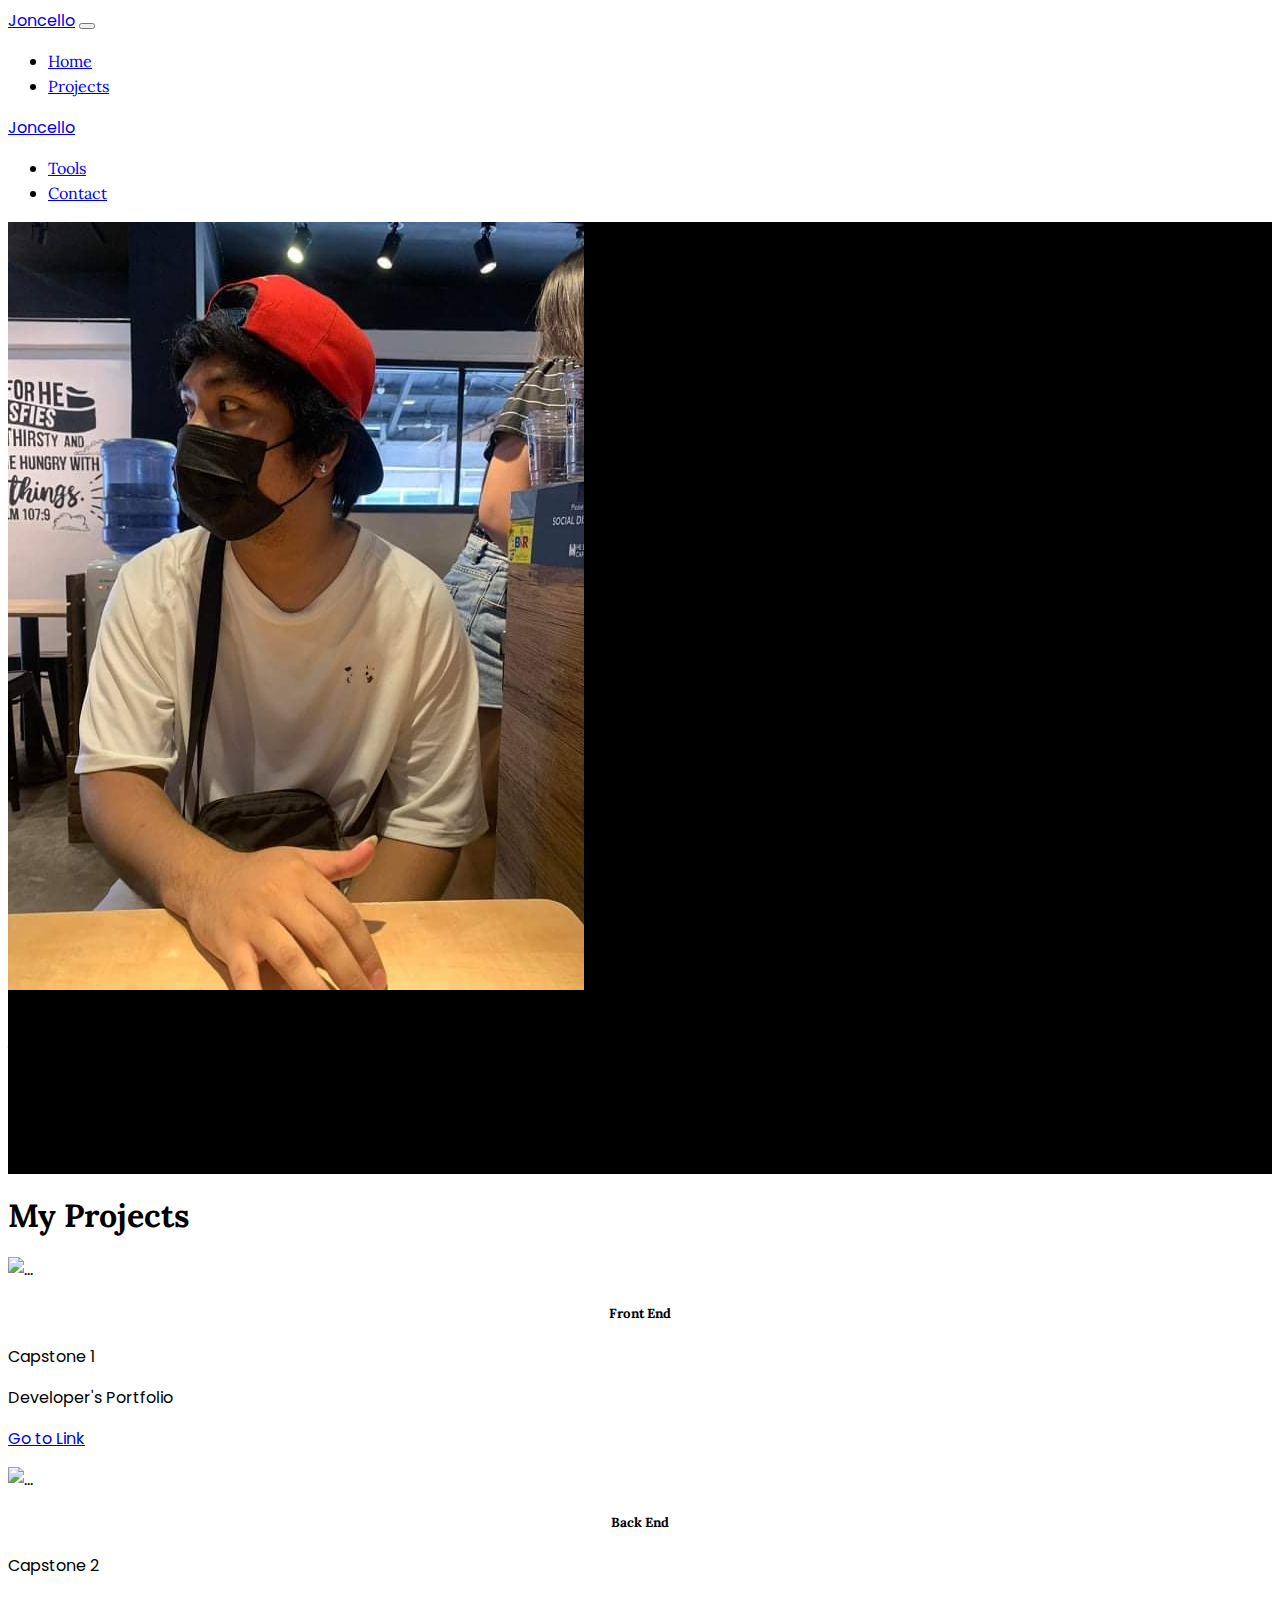
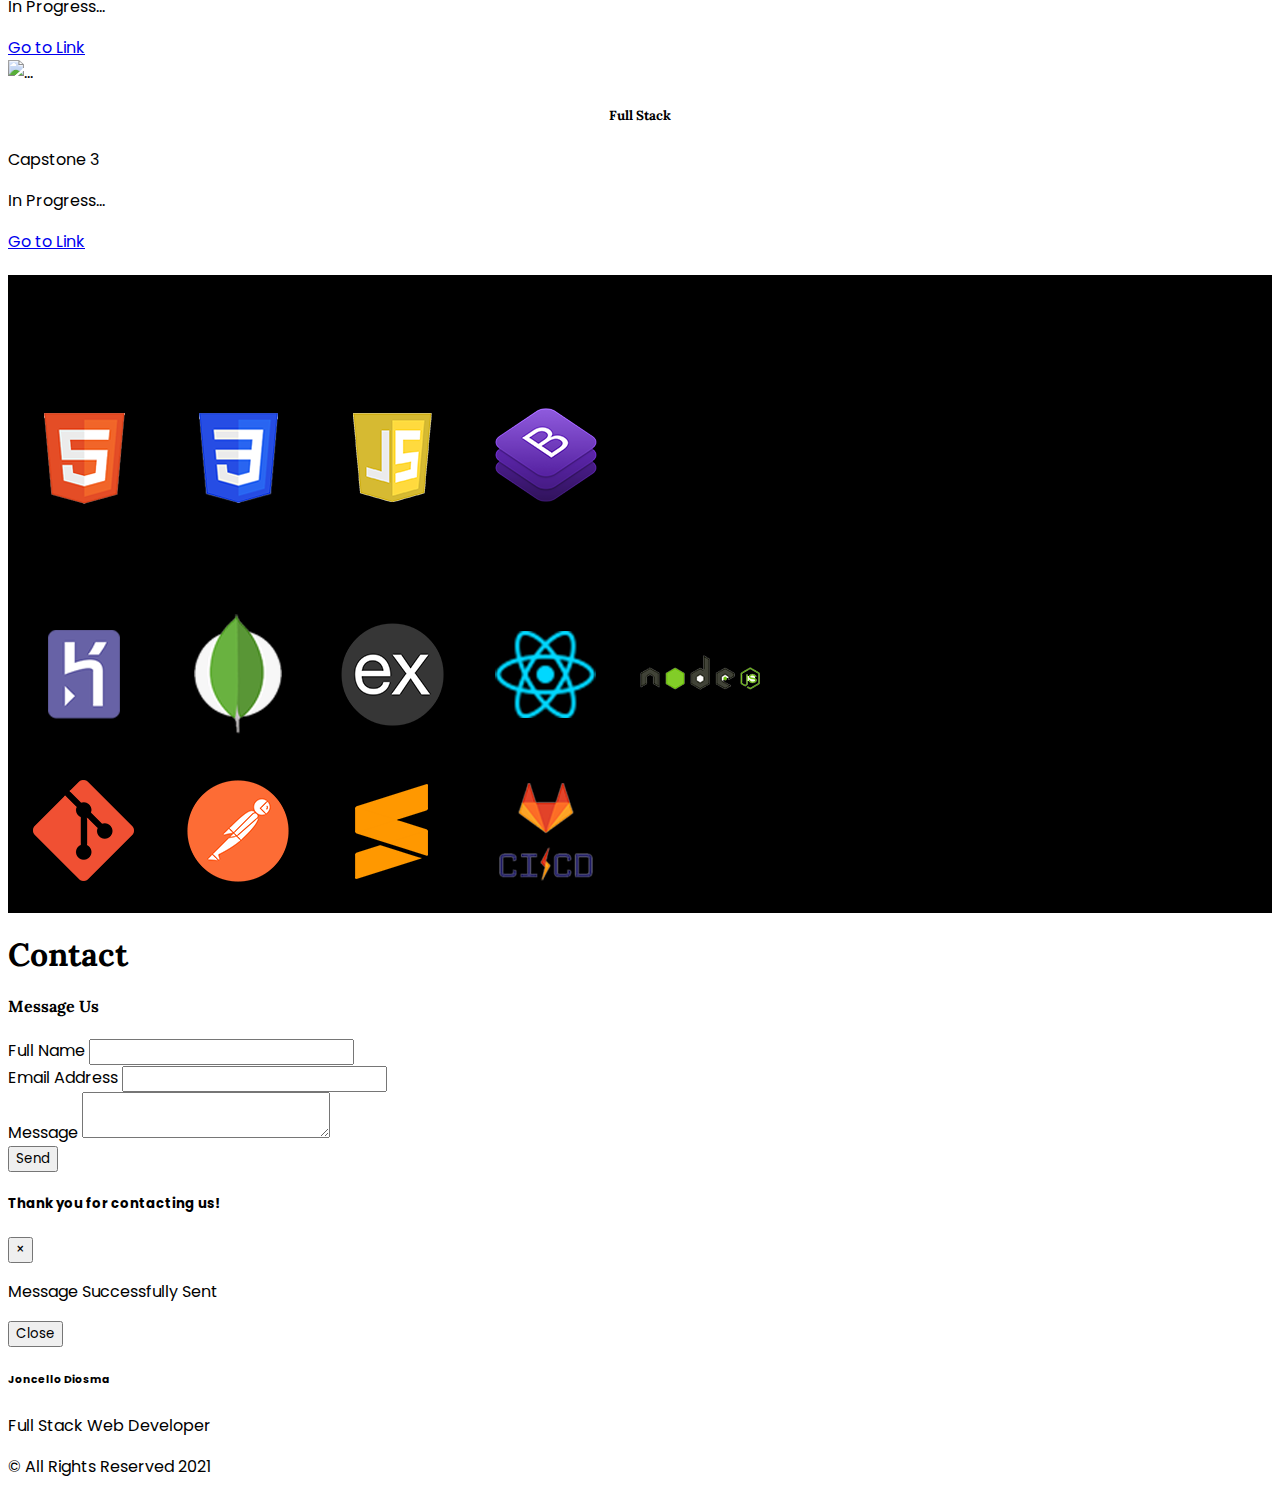
==== index.html @ 17127e86 "Add activity code" ====
<!DOCTYPE html>
<html>
<head>
	<meta charset="utf-8">
	<meta name="viewport" content="width=device-width, initial-scale=1">
	<title></title>

        <!-- fonts -->
        <link rel="preconnect" href="https://fonts.googleapis.com">
        <link rel="preconnect" href="https://fonts.gstatic.com" crossorigin>
        <link href="https://fonts.googleapis.com/css2?family=Lora&family=Poppins:wght@300&display=swap" rel="stylesheet">

        <!-- Bootstrap Link -->
        <link rel="stylesheet" href="https://cdn.jsdelivr.net/npm/bootstrap@4.6.0/dist/css/bootstrap.min.css" integrity="sha384-B0vP5xmATw1+K9KRQjQERJvTumQW0nPEzvF6L/Z6nronJ3oUOFUFpCjEUQouq2+l" crossorigin="anonymous"/>

        <!-- font awesome -->
        <script src="https://kit.fontawesome.com/5796775e7d.js" crossorigin="anonymous"></script>

        <link rel="stylesheet" type="text/css" href="./index.css">

    </head>
    <body>

        <!-- Navbar -->
    <nav class="navbar navbar-expand-lg navbar-dark bg-primary sticky-top">
        <a href="#landing" class="navbar-brand d-lg-none">Joncello</a>
        <button class="navbar-toggler" type="button" data-toggle="collapse" data-target="#portfolio-nav">
            <span class="navbar-toggler-icon"></span>
        </button>
        <div class="collapse navbar-collapse" id="portfolio-nav">
            <ul class="navbar-nav ml-auto text-center text-md-left">
                <li class="nav-item">
                    <a href="#landing" class="nav-link">Home</a>
                </li>
                <li class="nav-item">
                    <a href="#projects" class="nav-link">Projects</a>
                </li>
            </ul>
            <a href="#landing" class="navbar-brand mx-3 d-none d-lg-inline">Joncello</a>
            <ul class="navbar-nav pl-0 mr-auto text-center text-md-left">
                <li class="nav-item">
                    <a href="#tools" class="nav-link">Tools</a>
                </li>
                <li class="nav-item">
                    <a href="#contact" class="nav-link">Contact</a>
                </li>
            </ul>
        </div>
    </nav>
        <!-- End of Navbar -->
        <div class="container-fluid" >
        	<div class="bg-1">
        		<div class="img-1">	
            <div class="row justify-content-center align-items-center py-4 py-lg-5 " id="landing">
                <div class="col-10 col-md-3 p-3 py-lg-5">
                    <img src="./images/me.jpeg" class="rounded-circle border border-dark img-fluid">
                </div>
                <div class="col-md-7 col-lg-5 text-white pl-md-5 py-lg-5 ">
                    <h1 class="mt-2 text-center text-md-left">Joncello Diosma</h1>
                    <h3 class="my-3 text-center text-md-left">Full Stack Web Developer</h3>
                    <p class="text-justify">
                       I'm Joncello Diosma, 24 years old. I am from Batangas City, Batangas. I graduated at University of Batangas  with a degree of Bachelor of Science in Electrical Engineering. Now I'm in the process of shifting my career into the IT industry and learning to become a Full Stack Web Developer.  
                    </p>
                </div>
            </div>
            </div>
            </div>
            <!-- End of About Me -->
            <!-- My Projects -->


         



            <h1 class="mt-5 mb-1 text-center" >My Projects</h1>
            <div class="card-deck my-5 justify-content-center" id="projects" >
              <div class="card col-md-3">
                 <img src="https://image.freepik.com/free-vector/ordering-goods-online-internet-store-online-shopping-niche-e-commerce-website-mother-buying-babies-clothes-footwear-toys-infant-accessories-vector-isolated-concept-metaphor-illustration_335657-2764.jpg" class="card-img-top" alt="..."> 
                <div class="card-body">
                	   
                   <h5 class="card-title">Front End</h5>
                  <p class="card-text">
                      Capstone 1
                  </p>
                  <p>Developer's Portfolio</p>
                  <a href="#landing"><p>Go to Link</p></a>
                </div>
              </div>
              <div class="card col-md-3">
                <img src="https://image.freepik.com/free-vector/ordering-goods-online-internet-store-online-shopping-niche-e-commerce-website-mother-buying-babies-clothes-footwear-toys-infant-accessories-vector-isolated-concept-metaphor-illustration_335657-2764.jpg" class="card-img-top" alt="...">
                <div class="card-body">
                  <h5 class="card-title">Back End</h5>
                  <p class="card-text">
                  	Capstone 2
                  </p>
                  <p>In Progress...</p>
                  <a href="./link.html">Go to Link</a>
                </div>
              </div>
              <div class="card col-md-3">
                <img src="https://image.freepik.com/free-vector/ordering-goods-online-internet-store-online-shopping-niche-e-commerce-website-mother-buying-babies-clothes-footwear-toys-infant-accessories-vector-isolated-concept-metaphor-illustration_335657-2764.jpg" class="card-img-top" alt="...">
                <div class="card-body">
                  <h5 class="card-title">Full Stack</h5>
                  <p class="card-text">
                  	Capstone 3
                  </p>
                 <p>In Progress...</p>
                 <a href="./link.html">Go to Link</a>
                </div>
              </div>
            </div>
            <!-- tools -->
            <div class="text-center text-light "  id="tools" >
          <div class="bg-2">
          	<div class="img-2">

                <h1 class="my-1 text-center" >Tools</h1>
                                       <h3 class="my-3 text-center">Core Tools</h3>
                        <div class="row justify-content-center">
                            <div class="col-lg-12  col-4 col-md-12 d-inline-block">
                                <img src="./images/logo-html5.png" class="img-fluid">
                                <img src="./images/logo-css3.png" class="img-fluid">
                                <img src="./images/logo-javascript.png" class="img-fluid">
                                <img src="./images/logo-bootstrap.png" class="img-fluid">
                            </div>
                        </div>
                    
                        <h3 class="my-3 text-center">Other Tools</h3>
                       
                            <div class="col-lg-12  col-4 col-md-12 d-inline-block">
                            	<img src="./images/logo-heroku.png" class="img-fluid">
                                <img src="./images/logo-mongodb.png" class="img-fluid">
                                <img src="./images/logo-expressjs.png" class="img-fluid">
                                <img src="./images/logo-react.png" class="img-fluid">
                                <img src="./images/logo-nodejs.png" class="img-fluid">
                            </div>
                            
                        
                            <div class="col-lg-12  col-4 col-md-12 d-inline-block">
                                <img src="./images/logo-git.png" class="img-fluid">
                                <img src="./images/logo-postman.png" class="img-fluid">
                                <img src="./images/logo-sublime-text-3.png" class="img-fluid">
                                <img src="./images/logo-gitlab-ci-cd.png" class="img-fluid">
                            </div>
                        </div>
                       </div>
                        </div>
                                   
           
            <!-- contact -->
            <h1 class="text-center my-5 " id="contact">Contact</h1>
            <div class="row justify-content-center mb-5">
                <div class="col-3 col-md-1">
                    <a href="https://www.facebook.com/joncello.diosma.52/" target="_blank"><i class="fab fa-facebook"></i></a>
                </div>
                <div class="col-3 col-md-1">
                    <a href="https://www.linkedin.com/in/joncello-diosma-11251a240/" target="_blank"><i class="fab fa-linkedin"></i></a>
                </div>
                <div class="col-3 col-md-1">
                    <a href="https://gitlab.com/Cello888" target="_blank"><i class="fab fa-gitlab"></i></a>
                </div>
            </div>

            <div class="container bg-secondary mb-5 p-5">
            <div class="text-center justify-content-center">
              
                <div >
                    <h4 class="text-center my-4">Message Us</h4>
                    <form>
                        <div class="form-group">
                            <label>Full Name</label>
                            <input type="text" class="form-control" required autocomplete>
                        </div>
                        <div class="form-group">
                            <label>Email Address</label>
                            <input type="email" class="form-control" required autocomplete>
                        </div>
                        <div class="form-group">
                            <label>Message</label>
                            <textarea class="form-control"></textarea>
                        </div>
                        <button type="submit" class="btn btn-outline-dark btn-block btn-primary " data-toggle="modal" data-target="#mymodal">Send</button>
                    </form>
                </div>
            </div>
            </div>
            	<div class="modal" id="mymodal" tabindex="-1">
  <div class="modal-dialog">
    <div class="modal-content">
      <div class="modal-header">
        <h5 class="modal-title">Thank you for  contacting us!</h5>
        <button type="button" class="close" data-dismiss="modal" aria-label="Close">
          <span aria-hidden="true">&times;</span>
        </button>
      </div>
      <div class="modal-body">
        <p>Message Successfully Sent</p>
      </div>
      <div class="modal-footer">
        <button type="button" class="btn btn-secondary" data-dismiss="modal">Close</button>
      </div>
    </div>
  </div>
</div>
        </div>
        <footer class="mt-5 p-3 bg-primary text-light">
            <h6 class="text-center">Joncello Diosma</h6>
            <p class="text-center mb-1">Full Stack Web Developer</p>
            <p class="text-center">&copy; All Rights Reserved 2021</p>

        </footer>




        <!-- Bootstrap Script -->
        <script src="https://cdn.jsdelivr.net/npm/jquery@3.5.1/dist/jquery.slim.min.js" integrity="sha384-DfXdz2htPH0lsSSs5nCTpuj/zy4C+OGpamoFVy38MVBnE+IbbVYUew+OrCXaRkfj" crossorigin="anonymous"></script>
        <script src="https://cdn.jsdelivr.net/npm/bootstrap@4.6.1/dist/js/bootstrap.bundle.min.js" integrity="sha384-fQybjgWLrvvRgtW6bFlB7jaZrFsaBXjsOMm/tB9LTS58ONXgqbR9W8oWht/amnpF" crossorigin="anonymous"></script>
        <!-- End of Bootstrap Script -->

</body>
</html>
---- index.css ----
.bg-1 {
	 background-image: url(https://img.freepik.com/free-vector/realistic-galaxy-background_52683-69199.jpg?w=826&t=st=1665458125~exp=1665458725~hmac=c8cdc5200053d6f1a1a3bd08af5ebf368b07badcb424ab81b8f433025beb195c);
	min-height: 20rem;
    
	background-size: 100%;
	background-position: center ;
	background-attachment: scroll;
	background-repeat: no-repeat;
	background-color: black;
}

.img-1 {

	background-color: rgba(0, 0, 0, 0.5);
	min-height: 20rem;
}


.bg-2 {
	min-height: 20rem;
   background-image: url(https://img.freepik.com/free-vector/watercolor-galaxy-background_23-2149227639.jpg?w=740&t=st=1665457996~exp=1665458596~hmac=7132492b6930d85d6ddef719d163793d39a2b16e1f0562d51b87850c7e1dae66);
	background-size: 100%;
	background-position: center ;
	background-attachment: scroll;
	background-repeat: no-repeat;
	background-color: black;
    
}

.img-2{

	background-color: rgba(0, 0, 0, 0.3);
	min-height: 20rem;
}
.card-title {
	text-align: center;
}

.fab {
	font-size: 4rem;
}

html {
	scroll-behavior: smooth;
}

* {
	font-family: "Poppins",sans-serif;
}

h1,h2,h3,h4, .nav-link,.card-title {
	font-family: "Lora",serif;
}
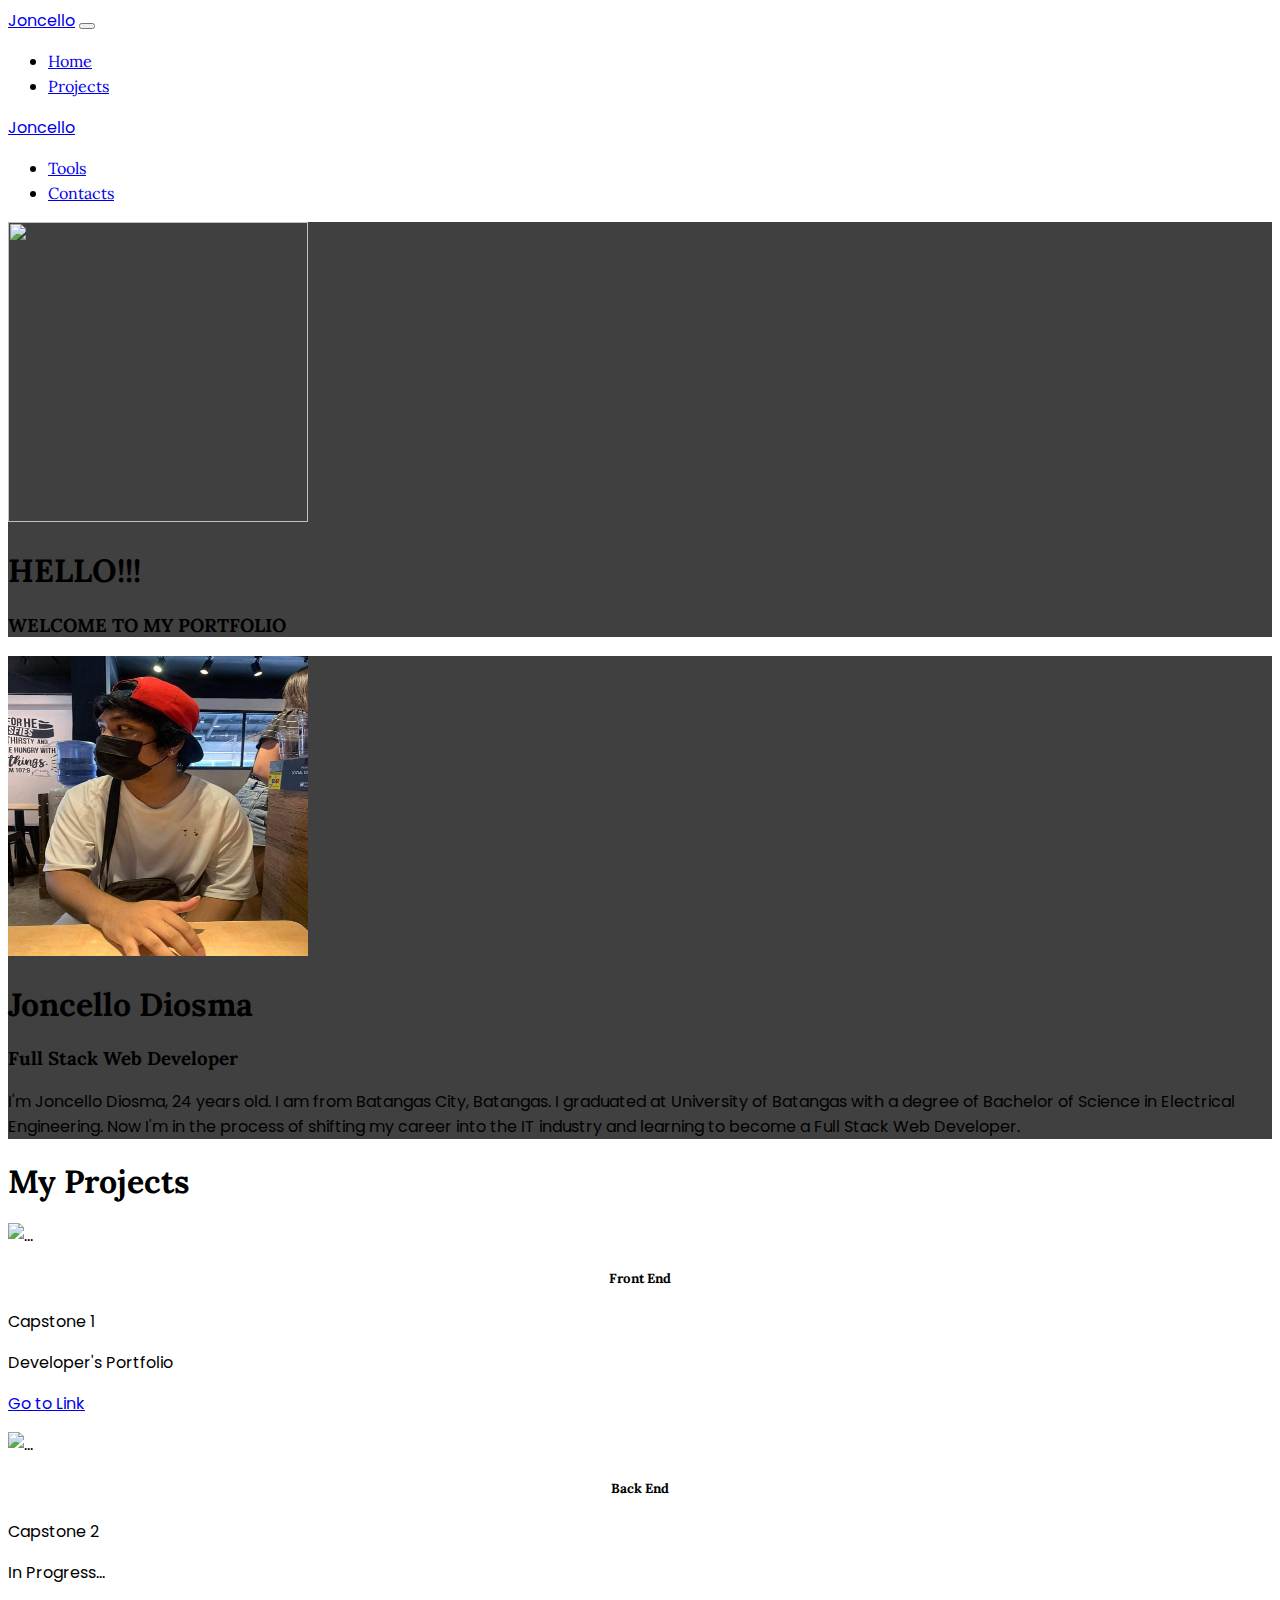
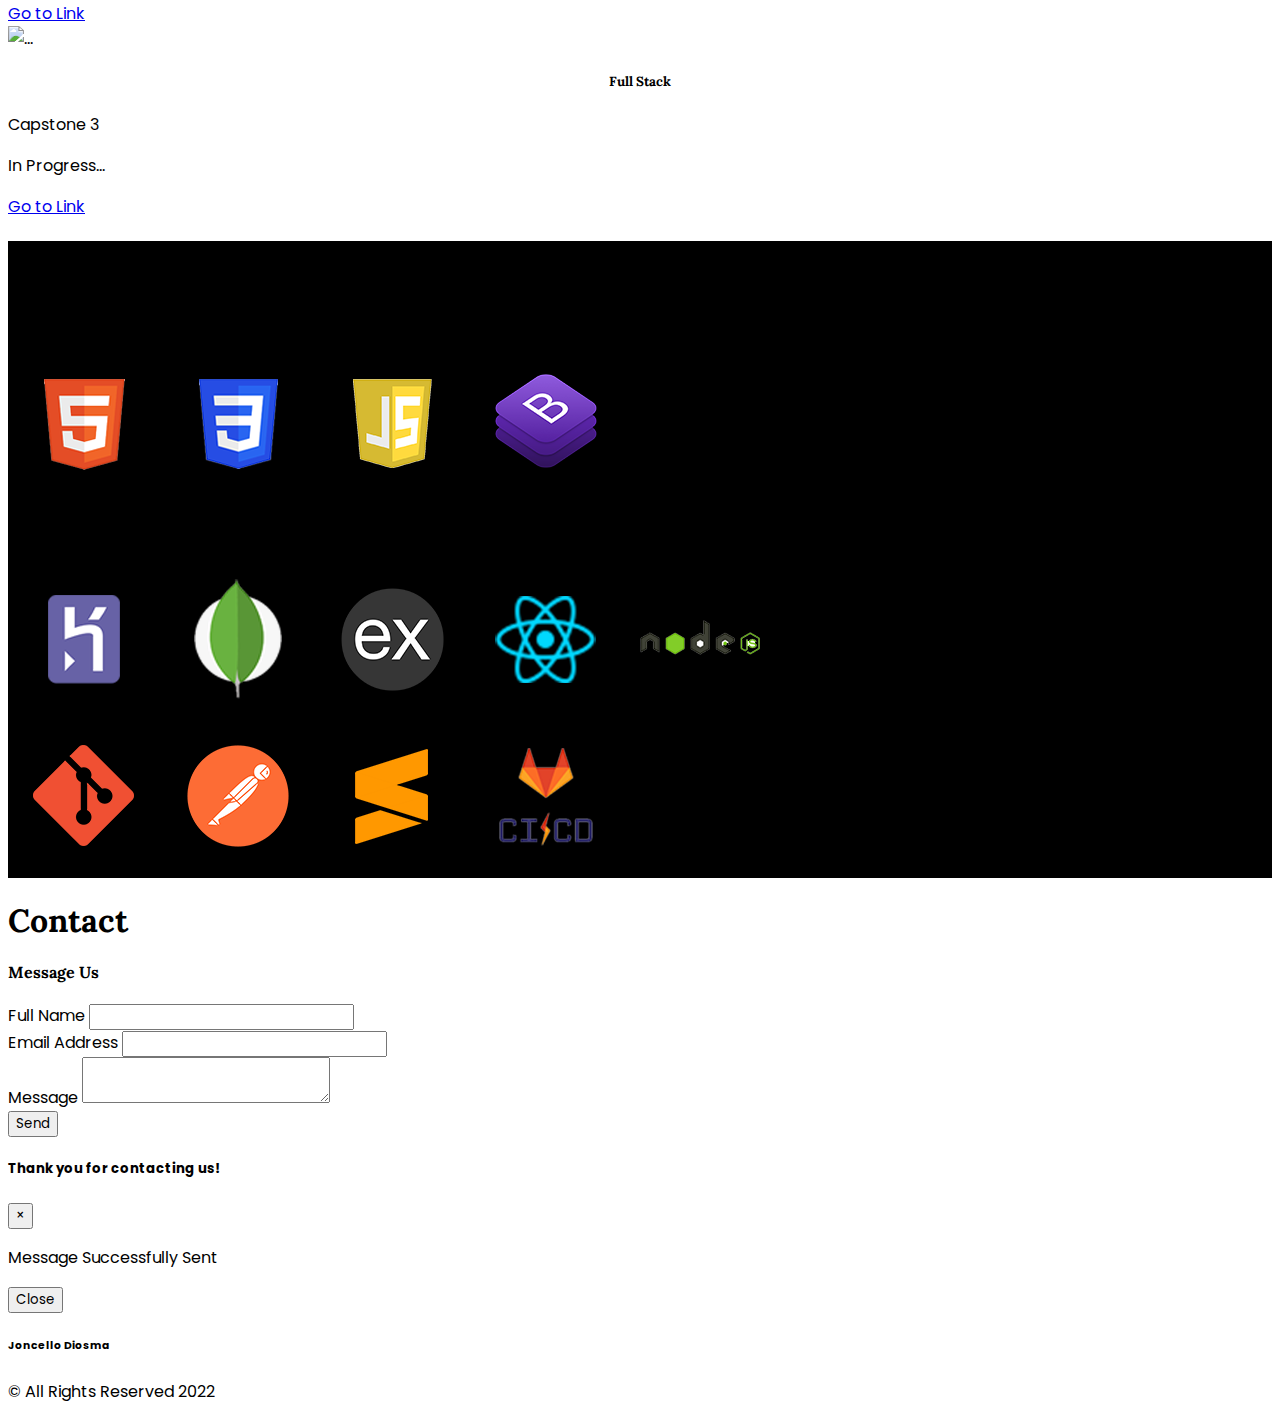
==== commit ac93391a: "Add activity code" ====
--- a/index.html
+++ b/index.html
@@ -19,7 +19,7 @@
         <link rel="stylesheet" type="text/css" href="./index.css">
 
     </head>
-    <body>
+    <body class="bg-dark">
 
         <!-- Navbar -->
     <nav class="navbar navbar-expand-lg navbar-dark bg-primary sticky-top">
@@ -36,24 +36,51 @@
                     <a href="#projects" class="nav-link">Projects</a>
                 </li>
             </ul>
-            <a href="#landing" class="navbar-brand mx-3 d-none d-lg-inline">Joncello</a>
+            <a href="#about-me" class="navbar-brand mx-3 d-none d-lg-inline">Joncello</a>
             <ul class="navbar-nav pl-0 mr-auto text-center text-md-left">
                 <li class="nav-item">
                     <a href="#tools" class="nav-link">Tools</a>
                 </li>
                 <li class="nav-item">
-                    <a href="#contact" class="nav-link">Contact</a>
+                    <a href="#contact" class="nav-link">Contacts</a>
                 </li>
             </ul>
         </div>
     </nav>
         <!-- End of Navbar -->
+
+        <!-- content -->
         <div class="container-fluid" >
+
+
+        	<!-- Home -->
+
+        	<div class="p-5">
+        	<div class="bg-3">
+        		<div class="img-3">	
+            <div class="row justify-content-center align-items-center py-4 py-lg-5 " id="landing">
+                <div class="col-10 col-md-3 p-3 py-lg-5">
+                    <img src="https://img.freepik.com/free-vector/cute-astronaut-holding-flag-moon-cartoon-vector-icon-illustration-science-technology-icon-concept-isolated-premium-vector-flat-cartoon-style_138676-4115.jpg?w=740&t=st=1665478080~exp=1665478680~hmac=fdb4f5d75c22fdba7c73475459a61b840baf4d7d026e3a476953605bd67bb616"class="rounded-circle img-fluid" style="width:300px; height: 300px;">
+                </div>
+                <div class="col-md-7 col-lg-5 text-white pl-md-5 py-lg-5 ">
+                    <h1 class="mt-2 text-center text-md-left">HELLO!!!</h1>
+                    <h3 class="my-3 text-center text-md-left">WELCOME TO MY PORTFOLIO</h3>
+                </div>
+            </div>
+            </div>
+            </div>
+            </div>
+        	
+        	<!-- end of home -->
+
+
+        	<!-- About Me -->
+        	<div class="p-5">
         	<div class="bg-1">
         		<div class="img-1">	
-            <div class="row justify-content-center align-items-center py-4 py-lg-5 " id="landing">
+            <div class="row justify-content-center align-items-center py-4 py-lg-5 " id="about-me">
                 <div class="col-10 col-md-3 p-3 py-lg-5">
-                    <img src="./images/me.jpeg" class="rounded-circle border border-dark img-fluid">
+                    <img src="./images/me.jpeg "class="rounded-circle img-fluid" style="width:300px; height: 300px;">
                 </div>
                 <div class="col-md-7 col-lg-5 text-white pl-md-5 py-lg-5 ">
                     <h1 class="mt-2 text-center text-md-left">Joncello Diosma</h1>
@@ -65,15 +92,12 @@
             </div>
             </div>
             </div>
+            </div>
             <!-- End of About Me -->
+            
+
             <!-- My Projects -->
-
-
-         
-
-
-
-            <h1 class="mt-5 mb-1 text-center" >My Projects</h1>
+            <h1 class="mt-5 mb-1 text-center text-light" >My Projects</h1>
             <div class="card-deck my-5 justify-content-center" id="projects" >
               <div class="card col-md-3">
                  <img src="https://image.freepik.com/free-vector/ordering-goods-online-internet-store-online-shopping-niche-e-commerce-website-mother-buying-babies-clothes-footwear-toys-infant-accessories-vector-isolated-concept-metaphor-illustration_335657-2764.jpg" class="card-img-top" alt="..."> 
@@ -114,7 +138,10 @@
             <div class="text-center text-light "  id="tools" >
           <div class="bg-2">
           	<div class="img-2">
-
+          		<!-- End of My Projects -->
+
+
+          		<!-- Tools -->
                 <h1 class="my-1 text-center" >Tools</h1>
                                        <h3 class="my-3 text-center">Core Tools</h3>
                         <div class="row justify-content-center">
@@ -146,13 +173,14 @@
                         </div>
                        </div>
                         </div>
+                        <!-- End of Tools -->
                                    
            
             <!-- contact -->
-            <h1 class="text-center my-5 " id="contact">Contact</h1>
+            <h1 class="text-center my-5 text-light" id="contact">Contact</h1>
             <div class="row justify-content-center mb-5">
                 <div class="col-3 col-md-1">
-                    <a href="https://www.facebook.com/joncello.diosma.52/" target="_blank"><i class="fab fa-facebook"></i></a>
+                    <a href="https://www.facebook.com/joncello.diosma.52" target="_blank"><i class="fab fa-facebook"></i></a>
                 </div>
                 <div class="col-3 col-md-1">
                     <a href="https://www.linkedin.com/in/joncello-diosma-11251a240/" target="_blank"><i class="fab fa-linkedin"></i></a>
@@ -161,55 +189,63 @@
                     <a href="https://gitlab.com/Cello888" target="_blank"><i class="fab fa-gitlab"></i></a>
                 </div>
             </div>
-
+            <!-- End of Contacts -->
+
+
+
+            <!-- Message  us -->
             <div class="container bg-secondary mb-5 p-5">
             <div class="text-center justify-content-center">
               
-                <div >
+               
                     <h4 class="text-center my-4">Message Us</h4>
-                    <form>
-                        <div class="form-group">
+                    <form class="container">
+                        <div class="form-group container">
                             <label>Full Name</label>
                             <input type="text" class="form-control" required autocomplete>
                         </div>
-                        <div class="form-group">
+                        <div class="form-group container">
                             <label>Email Address</label>
                             <input type="email" class="form-control" required autocomplete>
                         </div>
-                        <div class="form-group">
+                        <div class="form-group container">
                             <label>Message</label>
                             <textarea class="form-control"></textarea>
                         </div>
-                        <button type="submit" class="btn btn-outline-dark btn-block btn-primary " data-toggle="modal" data-target="#mymodal">Send</button>
+                        <button type="submit" class="btn btn-outline-dark btn-block btn-primary container " data-toggle="modal" data-target="#mymodal">Send</button>
                     </form>
                 </div>
-            </div>
-            </div>
-            	<div class="modal" id="mymodal" tabindex="-1">
-  <div class="modal-dialog">
-    <div class="modal-content">
-      <div class="modal-header">
-        <h5 class="modal-title">Thank you for  contacting us!</h5>
-        <button type="button" class="close" data-dismiss="modal" aria-label="Close">
-          <span aria-hidden="true">&times;</span>
-        </button>
-      </div>
-      <div class="modal-body">
-        <p>Message Successfully Sent</p>
-      </div>
-      <div class="modal-footer">
-        <button type="button" class="btn btn-secondary" data-dismiss="modal">Close</button>
-      </div>
-    </div>
-  </div>
-</div>
+            
+            </div>
+					            	<div class="modal" id="mymodal" tabindex="-1">
+					  <div class="modal-dialog">
+					    <div class="modal-content">
+					      <div class="modal-header">
+					        <h5 class="modal-title">Thank you for  contacting us!</h5>
+					        <button type="button" class="close" data-dismiss="modal" aria-label="Close">
+					          <span aria-hidden="true">&times;</span>
+					        </button>
+					      </div>
+					      <div class="modal-body">
+					        <p>Message Successfully Sent</p>
+					      </div>
+					      <div class="modal-footer">
+					        <button type="button" class="btn btn-secondary" data-dismiss="modal">Close</button>
+					      </div>
+					    </div>
+					  </div>
+					</div>
+					<!-- end of message us -->
         </div>
-        <footer class="mt-5 p-3 bg-primary text-light">
+        <!-- end of content -->
+
+        <!-- footer -->
+        <footer class="p-1 bg-primary text-light">
             <h6 class="text-center">Joncello Diosma</h6>
-            <p class="text-center mb-1">Full Stack Web Developer</p>
-            <p class="text-center">&copy; All Rights Reserved 2021</p>
+            <p class="text-center">&copy; All Rights Reserved 2022</p>
 
         </footer>
+        <!-- end of footer -->
 
 
 
--- a/index.css
+++ b/index.css
@@ -1,13 +1,12 @@
 
 .bg-1 {
-	 background-image: url(https://img.freepik.com/free-vector/realistic-galaxy-background_52683-69199.jpg?w=826&t=st=1665458125~exp=1665458725~hmac=c8cdc5200053d6f1a1a3bd08af5ebf368b07badcb424ab81b8f433025beb195c);
+	 background-image: url(https://img.freepik.com/free-vector/circuits-blue-red-gradient-digital-background_23-2148821701.jpg?w=740&t=st=1665478695~exp=1665479295~hmac=03507c292c882ee502bfa635b07a8dc444389dcc2630be846e3669911fddc923);
 	min-height: 20rem;
-    
-	background-size: 100%;
+	background-size: 100% 100%;
 	background-position: center ;
 	background-attachment: scroll;
 	background-repeat: no-repeat;
-	background-color: black;
+	background-color: gray;
 }
 
 .img-1 {
@@ -16,11 +15,27 @@
 	min-height: 20rem;
 }
 
+.bg-3 {
+	 background-image: url(https://img.freepik.com/free-vector/gradient-network-connection-background_23-2148865392.jpg?w=740&t=st=1665478924~exp=1665479524~hmac=7a2e8ad5245f5e9316d2ca38e0e3b6fc7cec8dba816807a269b68a0aae0025ec);
+	min-height: 20rem;
+	background-size: 100% 100%;
+	background-position: center ;
+	background-attachment: scroll;
+	background-repeat: no-repeat;
+	background-color: gray;
+}
+
+.img-3 {
+
+	background-color: rgba(0, 0, 0, 0.5);
+	min-height: 20rem;
+}
+
 
 .bg-2 {
 	min-height: 20rem;
-   background-image: url(https://img.freepik.com/free-vector/watercolor-galaxy-background_23-2149227639.jpg?w=740&t=st=1665457996~exp=1665458596~hmac=7132492b6930d85d6ddef719d163793d39a2b16e1f0562d51b87850c7e1dae66);
-	background-size: 100%;
+   background-image: url(https://img.freepik.com/free-vector/realistic-background-futuristic-style_23-2149129125.jpg?w=740&t=st=1665479093~exp=1665479693~hmac=3b487e69e0e25921beae2ca69b8d8bcc20a8a8fafb65c3c371d5beafd01ab5c2);
+	background-size: 100% 100%;
 	background-position: center ;
 	background-attachment: scroll;
 	background-repeat: no-repeat;
@@ -30,7 +45,7 @@
 
 .img-2{
 
-	background-color: rgba(0, 0, 0, 0.3);
+	background-color: rgba(0, 0, 0, 0.6);
 	min-height: 20rem;
 }
 .card-title {
